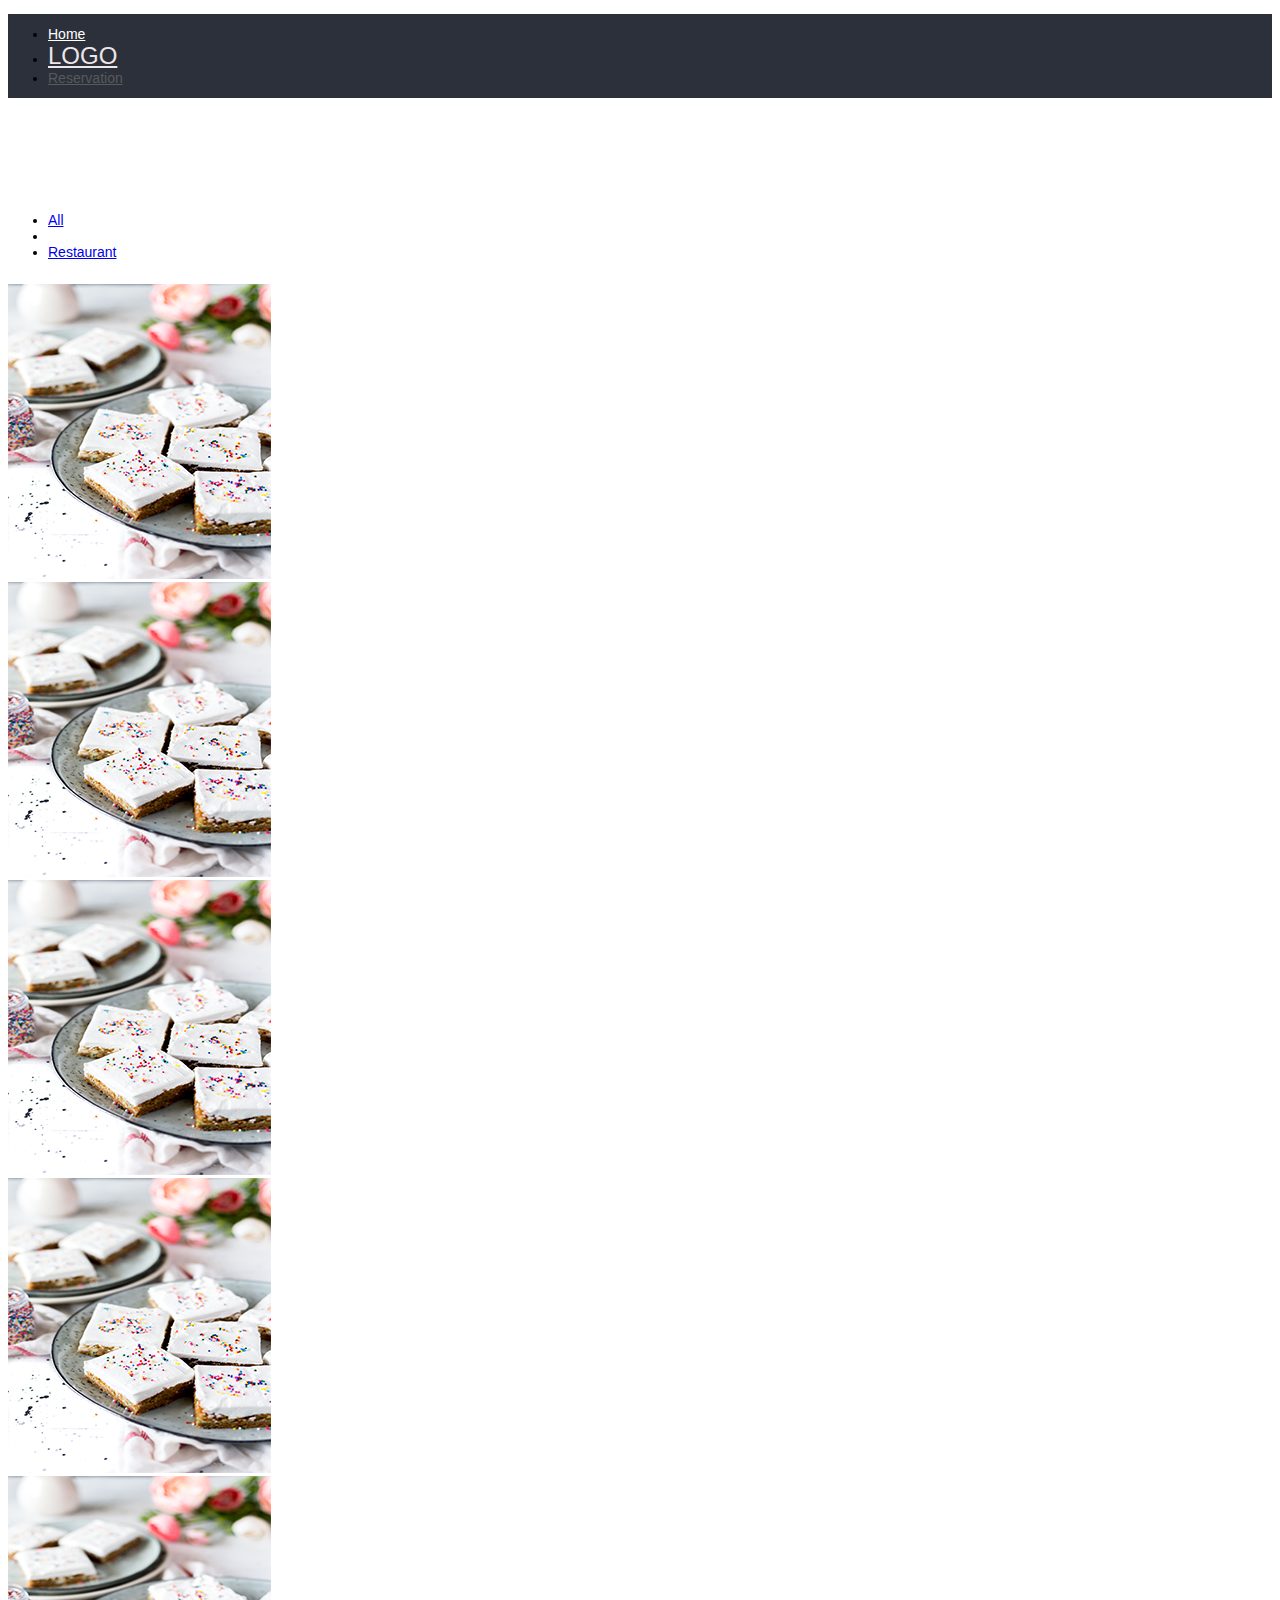
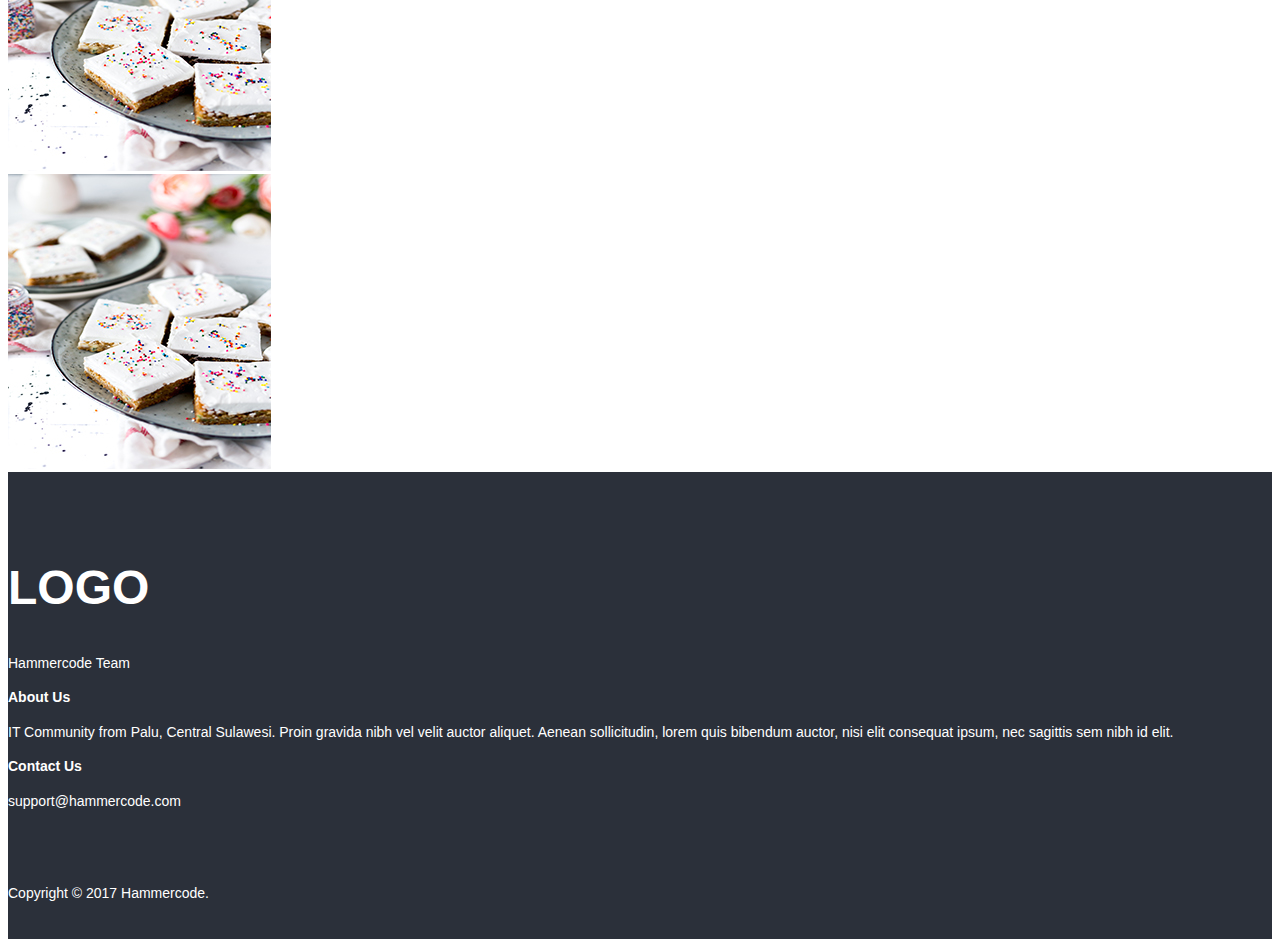
==== reservation.html @ 949edf46 "test" ====
<!DOCTYPE html>
<html lang="en">
<head>

	<meta charset="utf-8">
	<title>Reservation</title>
	<meta name="viewport" content="width=device-width, initial-scale=1, shrink-to-fit=no">

	<!-- Bootstrap CSS -->
	<link rel="stylesheet" href="https://maxcdn.bootstrapcdn.com/bootstrap/4.0.0-beta.2/css/bootstrap.min.css" integrity="sha384-PsH8R72JQ3SOdhVi3uxftmaW6Vc51MKb0q5P2rRUpPvrszuE4W1povHYgTpBfshb" crossorigin="anonymous">

	<link rel="stylesheet" type="text/css" href="css/theme.css">
</head>
<body>

	<!-- NAVBAR -->
	<div class="container">
		<ul class="navbar justify-content-center align-items-center fixed-top">
	  		<li class="nav-item">
	    		<a class="nav-link active" href="#">Home</a>
	  		</li>
	  		<li class="nav-item">
	    		<a class="nav-link logo" href="#">LOGO</a>
	  		</li>
	  		<li class="nav-item">
	    		<a class="nav-link notactive" href="#">Reservation</a>
	  		</li>
	  	</ul>
	 </div><!-- end navbar -->

	 <!-- pills -->
	 <div class="container">
	 	<ul class="nav nav-pills justify-content-center align-items-center">
		  <li class="nav-item text-center"><a href="#" class="nav-link">All</a></li>
		  <li class="nav-item text-center"><a href="#" class="nav-link active">Cafe</a></li>
		  <li class="nav-item"><a href="#" class="nav-link">Restaurant</a></li>
		</ul>
	 </div>

	 <!-- pills -->

	 <!-- content -->

<div class="container isi">
	<div class="row">

		<div class="col-sm-4">
			<a href="" class="thumbnail"><img src="img/popular-searches-1.jpg" alt="warkop">
			</a>
		</div>

		<div class="col-sm-4">
			<a href="" class="thumbnail"><img src="img/popular-searches-1.jpg" alt="warkop">
			</a>
		</div>

		<div class="col-sm-4">
			<a href="" class="thumbnail"><img src="img/popular-searches-1.jpg" alt="warkop">
			</a>
		</div>
	</div>

	<div class="row">
		<div class="col-sm-4">
			<a href="" class="thumbnail"> <img src="img/popular-searches-1.jpg" alt="warkop"></a>
		</div>

		<div class="col-sm-4">
			<a href="" class="thumbnail"><img src="img/popular-searches-1.jpg" alt="warkop">
			</a>
		</div>

		<div class="col-sm-4">
			<a href="" class="thumbnail"><img src="img/popular-searches-1.jpg" alt="warkop">
			</a>
		</div>
	</div>

</div>

<!-- end content -->

	 <footer>
		<div class="container section">
			<div class="row">
				<div class="col-md-4 text-center">
					<h2 id="logo2">LOGO</h2>
					<p>Hammercode Team</p>
				</div>
				<div class="col-md-4">
					<h4 class="text-center">About Us</h4>
					<p class="text-justify">IT Community from Palu,  Central Sulawesi.
						Proin gravida nibh vel velit auctor aliquet. Aenean sollicitudin, lorem quis bibendum auctor, nisi elit consequat ipsum, nec sagittis sem nibh id elit.</p>
				</div>
				<div class="col-md-4 text-center">
					<h4>Contact Us</h4>
					<p>support@hammercode.com</p>
				</div>
			</div>
			<div class="section text-center">
				<p>Copyright &copy; 2017 Hammercode.</p>
			</div>
		</div>
	</footer>

</body>
</html>
---- css/theme.css ----
/*GENERAL LAYOUT*/
body {
	font-family: "Lato", Sans-serif;
	font-size: 14px;
}

.container isi a{
margin: 10px;
}

.section {
	padding-top: 48px;
}

/*FIGURES*/
 #figure-margin {
 	margin-right: 12px;
 }

 .figure-caption {
 	background-color: #2b303a;
 }

/*NAVBAR*/
.navbar {
	padding-top: 12px;
	padding-bottom: 12px;
	background-color: #2b303a;
}

.nav-item :not(last-child) {
	padding-right: 48px;
}

/*PILLS*/
.nav {
	padding-top: 100px;
	padding-bottom: 10px;
}
.nav ul{
	margin: 10px;
	
}
.nav-tabs{
	text-align: center;
}
.nav li a{
	text-align: center !important;
}


/*MAIN HEADER*/
.main-header {
	background-image: url(../img/main-header.jpg);
	background-size: cover;
	height: 600px;
	width: 100%;
	position: relative;
}

.main-header-caption {
    position: absolute;
    top: 50%;
    left: 50%;
    transform: translate(-50%, -50%);
    font-size: 18px;
}

.btn {
	background-color: transparent;
	border-color: #ffffff;
	text-transform: uppercase;
	color: #ffffff;
}

/*CATEGORIES*/
.nopadding {
	height: 400px;
	padding: 0 !important;
}


/*TYPOGRAPHY*/
.logo, h2, .reserve, footer h4 {
	font-family: "Abril Fatface", Sans-serif;
}

h2 {
	font-size: 48px;
}


.logo, .reserve {
	color: #eee5e9;
	font-size: 24px;
}

.reserve:hover {
	background-color: #eee5e9;
	color: #2b303a;
}
.active, h2, .reserve, footer {
	color: #ffffff;
}

.navbar li a:hover{
	text-decoration: underline;
	color: #ffffff;
}

.notactive {
	color: #585a5e;
}

label {
	text-transform: uppercase;
	font-size: 18px;
}

/*FOOTER*/
footer {
	background-color: #2b303a;
	padding-bottom: 24px;
}
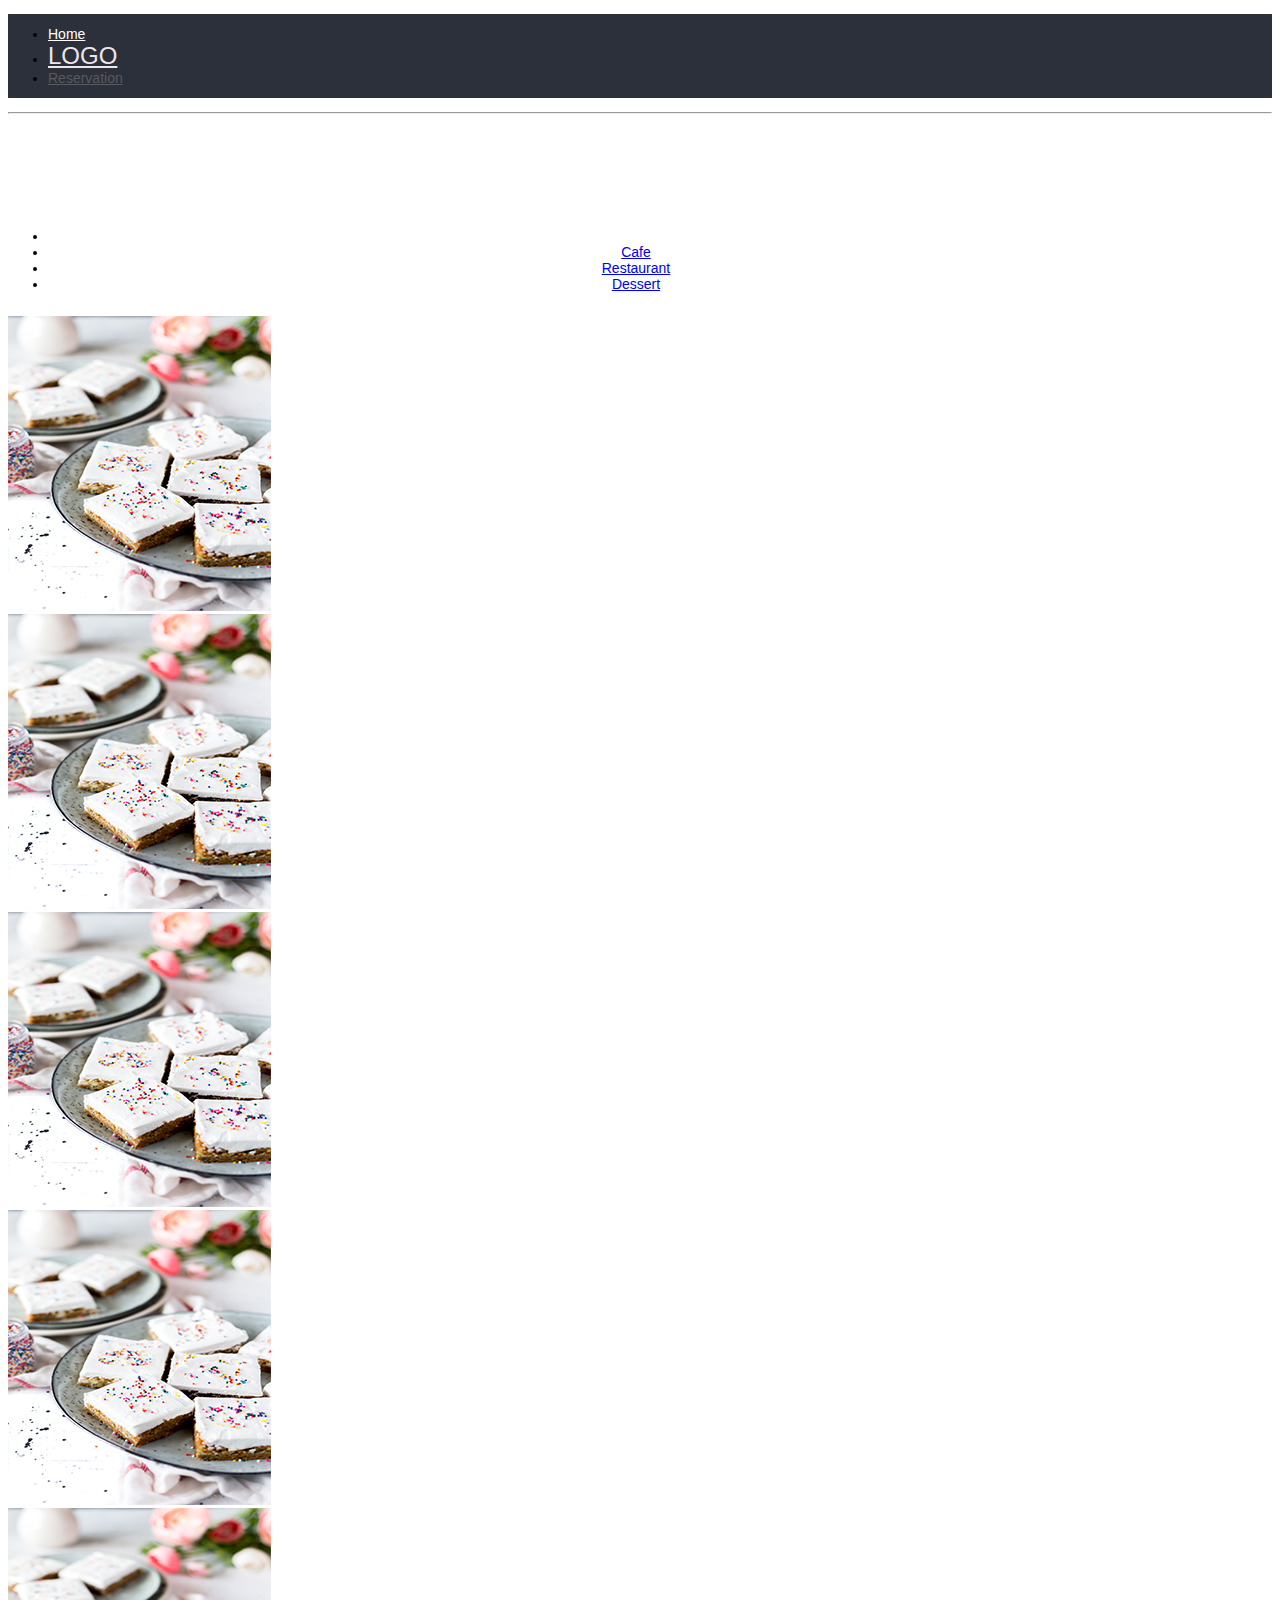
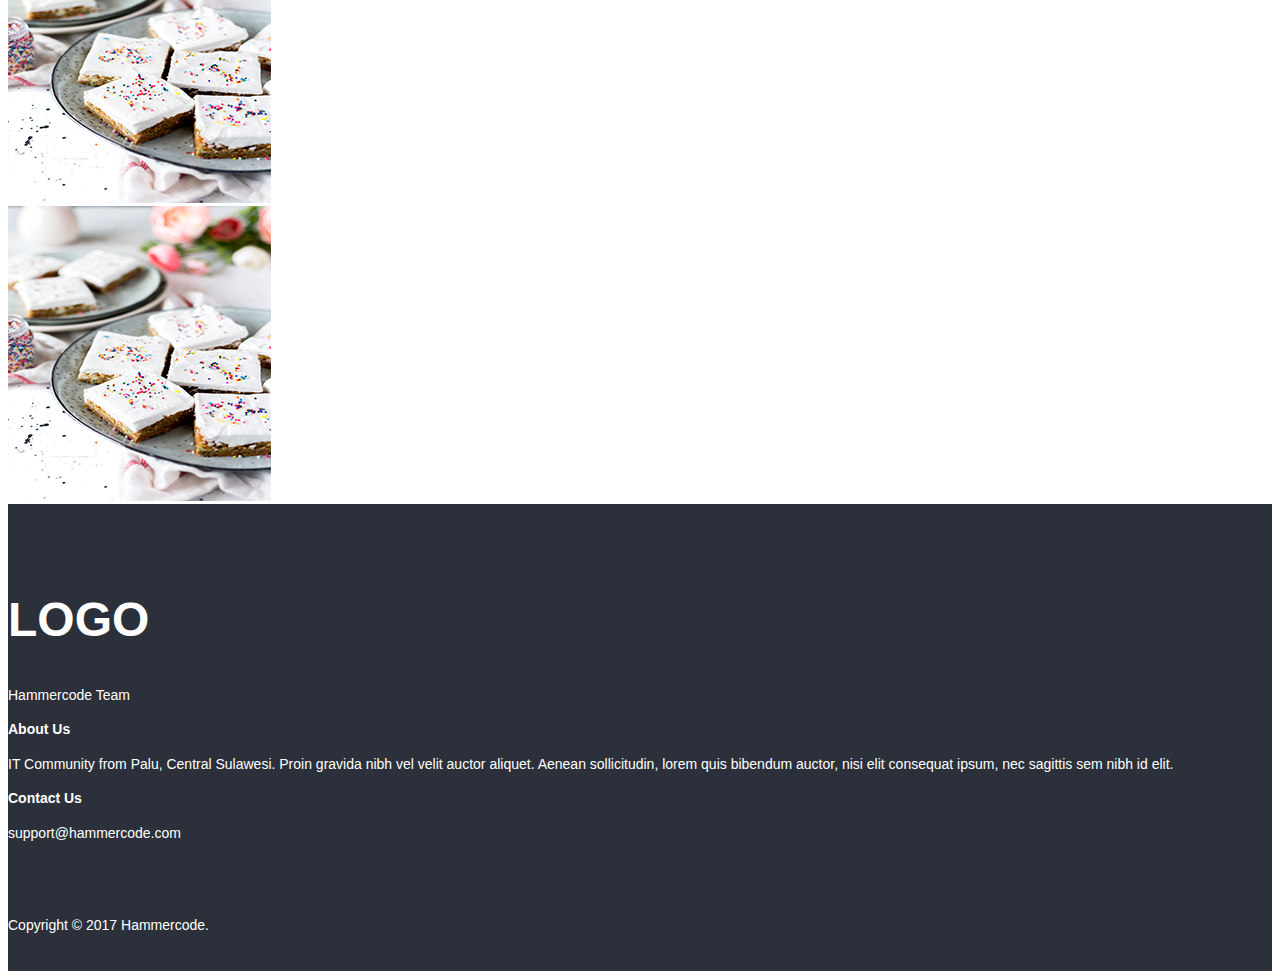
==== commit 1cfba0e8: "tabs change" ====
--- a/reservation.html
+++ b/reservation.html
@@ -29,15 +29,30 @@
 	 </div><!-- end navbar -->
 
 	 <!-- pills -->
-	 <div class="container">
-	 	<ul class="nav nav-pills justify-content-center align-items-center">
-		  <li class="nav-item text-center"><a href="#" class="nav-link">All</a></li>
-		  <li class="nav-item text-center"><a href="#" class="nav-link active">Cafe</a></li>
-		  <li class="nav-item"><a href="#" class="nav-link">Restaurant</a></li>
+		<div class="container test">
+			<hr>
+		</div>
+	 <div class="container-fluid">
+	 	<ul class="nav nav-tabs">
+		  <li class="nav-item">
+		    <a class="nav-link active" href="#">All</a>
+		  </li>
+		  <li class="nav-item">
+		    <a class="nav-link" href="#">Cafe</a>
+		  </li>
+		  <li class="nav-item">
+		    <a class="nav-link" href="#">Restaurant</a>
+		  </li>
+		  <li class="nav-item">
+		    <a class="nav-link" href="#">Dessert</a>
+		  </li>
 		</ul>
 	 </div>
+	
+	 
 
-	 <!-- pills -->
+	 <!-- end pills -->
+
 
 	 <!-- content -->
 
@@ -45,7 +60,7 @@
 	<div class="row">
 
 		<div class="col-sm-4">
-			<a href="" class="thumbnail"><img src="img/popular-searches-1.jpg" alt="warkop">
+			<a class="thumbnail" href=""><img src="img/popular-searches-1.jpg" alt="warkop">
 			</a>
 		</div>
 
--- a/css/theme.css
+++ b/css/theme.css
@@ -35,19 +35,20 @@
 /*PILLS*/
 .nav {
 	padding-top: 100px;
-	padding-bottom: 10px;
-}
-.nav ul{
-	margin: 10px;
-	
-}
-.nav-tabs{
+	justify-content: center;
 	text-align: center;
-}
-.nav li a{
-	text-align: center !important;
+	border-width: 2px solid #333;
 }
 
+
+/*ISI*/
+
+.isi{
+	padding-top: 10px;
+}
+.isi row{
+	padding-bottom: 50px !important;
+}
 
 /*MAIN HEADER*/
 .main-header {
